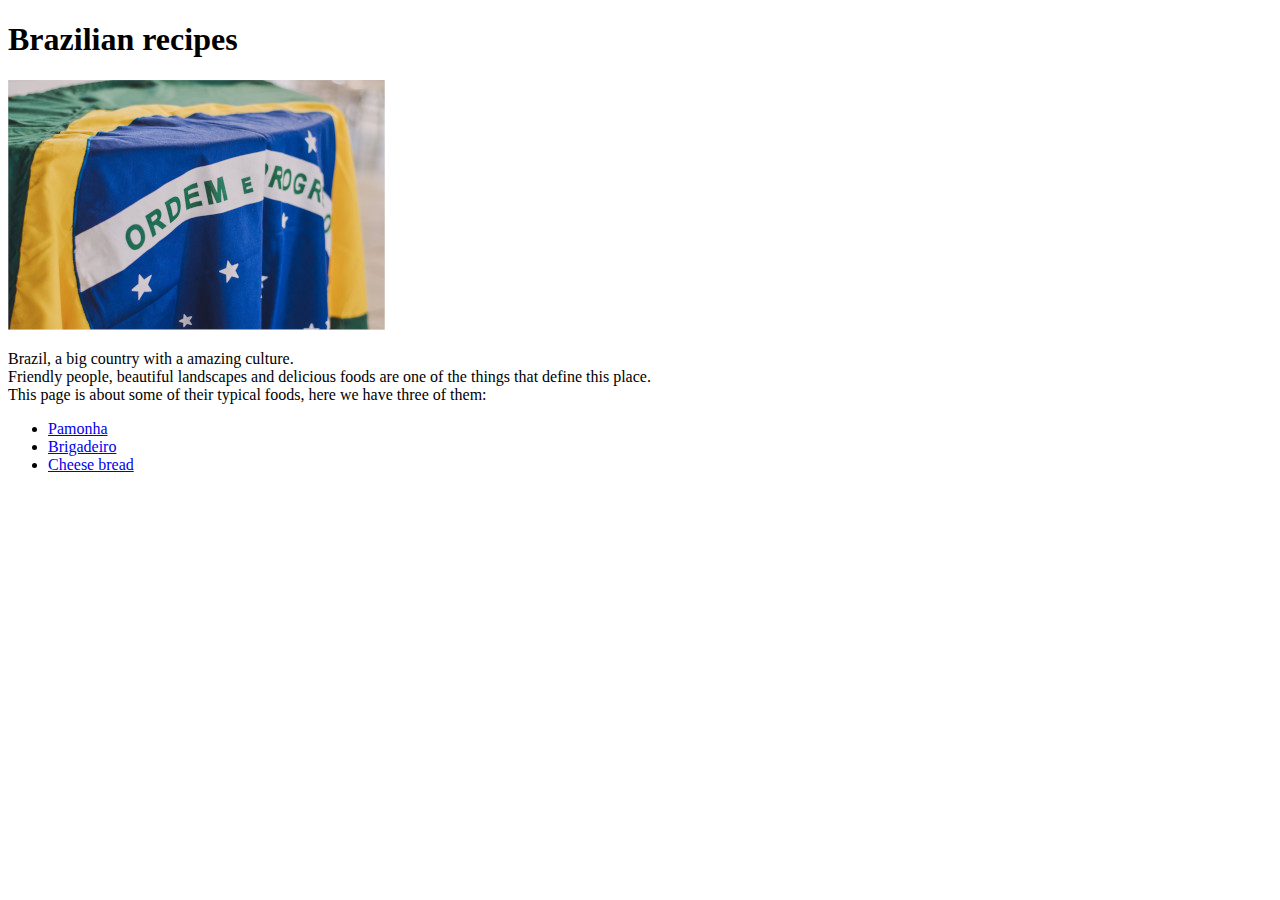
==== index.html @ 9f6324f1 "second commit" ====
<!DOCTYPE html>
<html lang="en">
<head>
    <meta charset="UTF-8">
    <meta http-equiv="X-UA-Compatible" content="IE=edge">
    <meta name="viewport" content="width=device-width, initial-scale=1.0">
    <title>Brazilian recipes</title>
</head>
<body>
    <h1>
        Brazilian recipes
    </h1>
    <a href="https://unsplash.com/photos/0mfj0jJt0dY" target="_blank">
        <img src="images/brazilian-flag.jpg" alt="Brazilian flag">
    </a>
    <p>
        Brazil, a big country with a amazing culture. <br> Friendly people, beautiful landscapes and delicious foods are one of the things that define this place. <br> This page is about some of their typical foods, here we have three of them:
    </p>
    <ul>
        <li>
            <a href="recipes/pamonha/pamonha.html">Pamonha</a>
        </li>
        <li>
            <a href="recipes/brigadeiro/brigadeiro.html">Brigadeiro</a>
        </li>
        <li>
            <a href="recipes/cheese bread/cheese-bread.html">Cheese bread</a>
        </li>
    </ul>
</body>
</html>
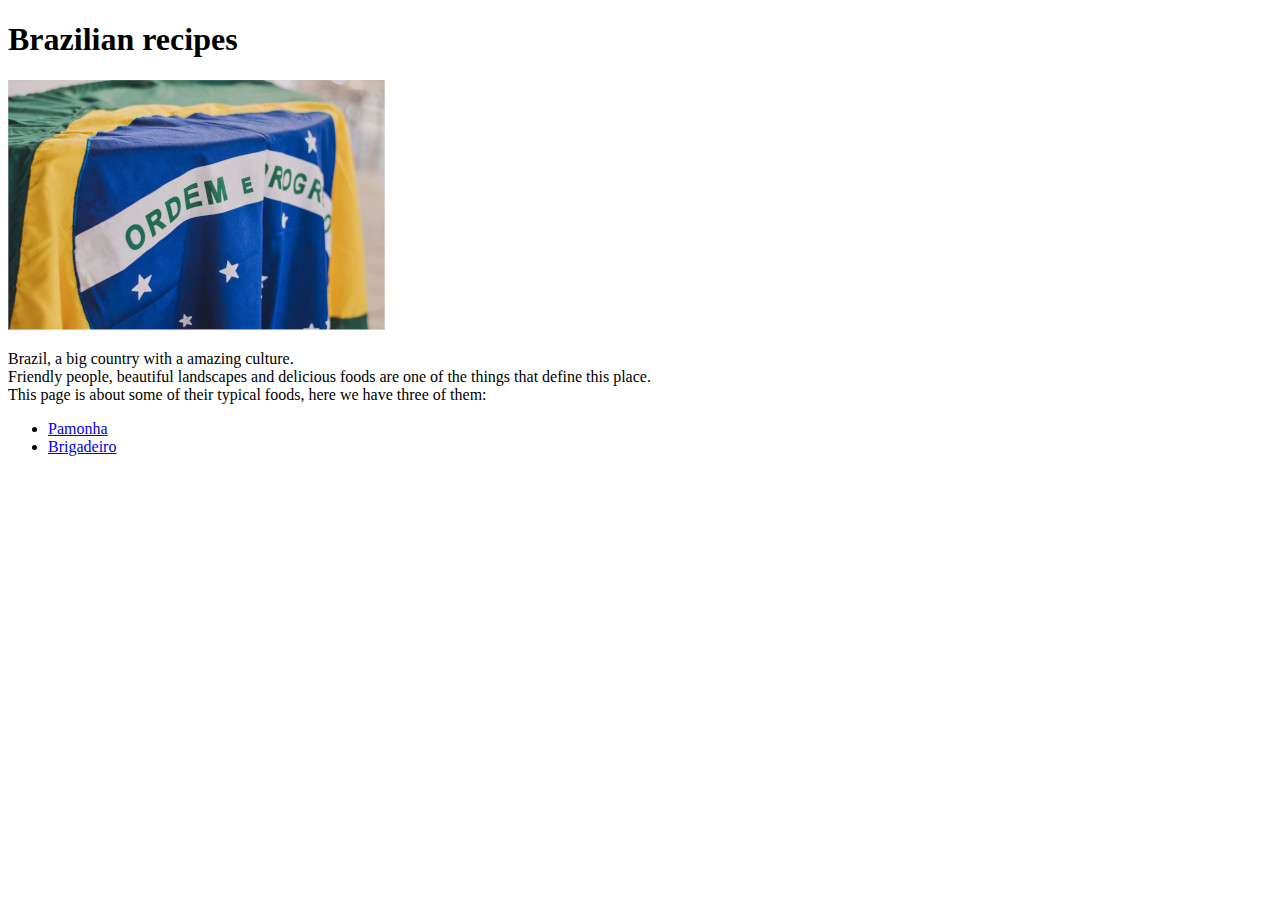
==== commit 38fb2a2a: "final commit" ====
--- a/index.html
+++ b/index.html
@@ -23,9 +23,6 @@
         <li>
             <a href="recipes/brigadeiro/brigadeiro.html">Brigadeiro</a>
         </li>
-        <li>
-            <a href="recipes/cheese bread/cheese-bread.html">Cheese bread</a>
-        </li>
     </ul>
 </body>
 </html>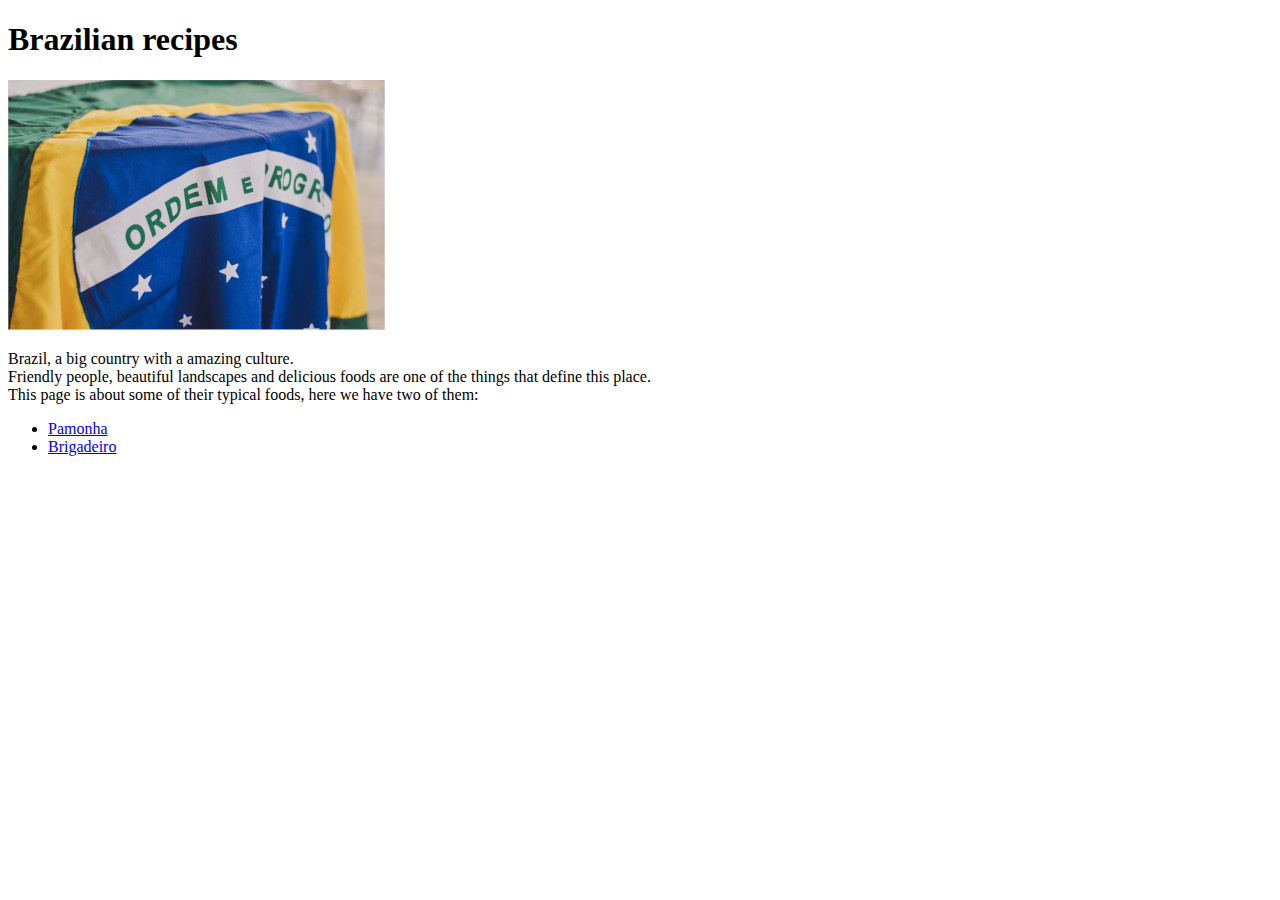
==== commit c2beb76b: "really final commit" ====
--- a/index.html
+++ b/index.html
@@ -14,7 +14,7 @@
         <img src="images/brazilian-flag.jpg" alt="Brazilian flag">
     </a>
     <p>
-        Brazil, a big country with a amazing culture. <br> Friendly people, beautiful landscapes and delicious foods are one of the things that define this place. <br> This page is about some of their typical foods, here we have three of them:
+        Brazil, a big country with a amazing culture. <br> Friendly people, beautiful landscapes and delicious foods are one of the things that define this place. <br> This page is about some of their typical foods, here we have two of them:
     </p>
     <ul>
         <li>
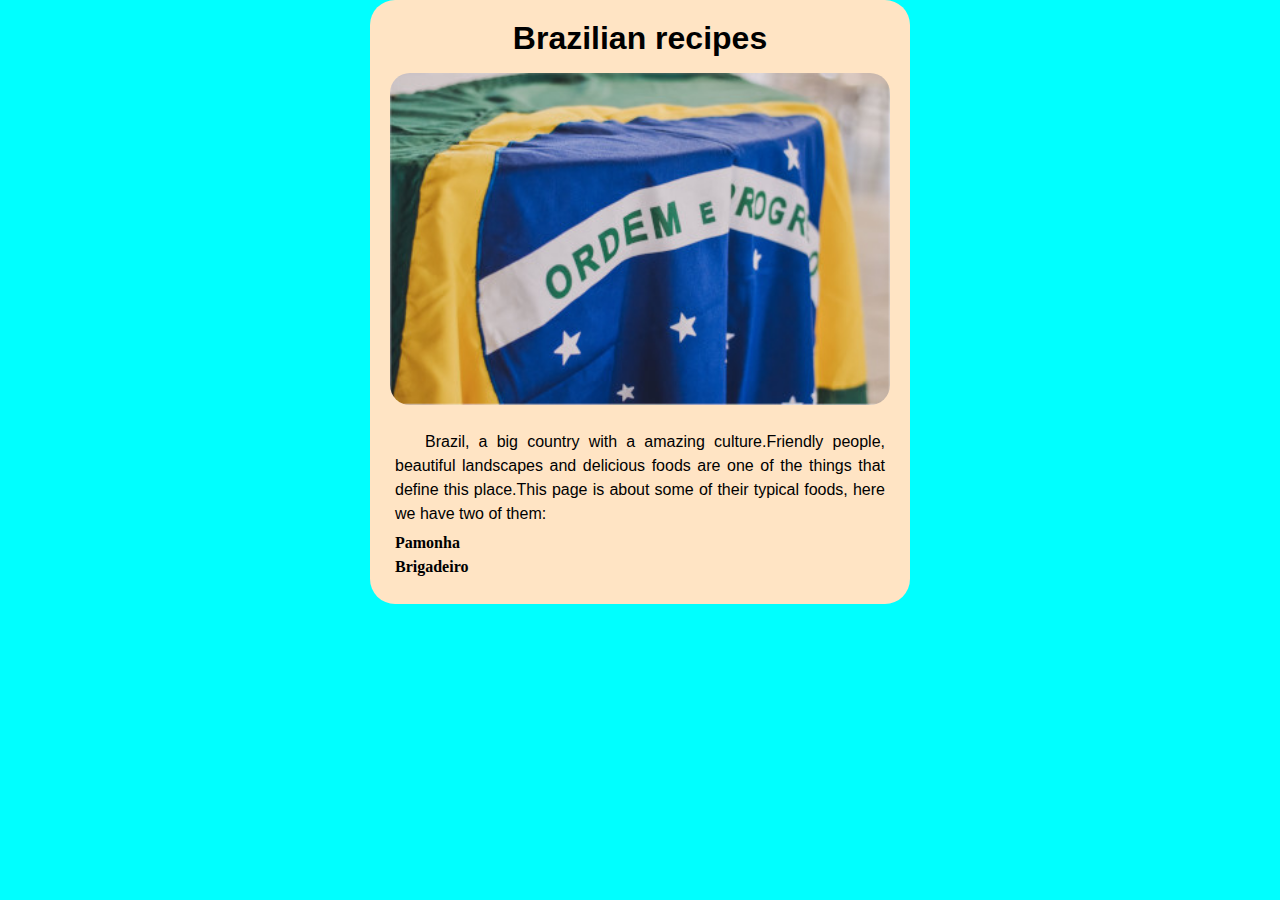
==== commit 26bfe6e4: "css added commit" ====
--- a/index.html
+++ b/index.html
@@ -5,24 +5,27 @@
     <meta http-equiv="X-UA-Compatible" content="IE=edge">
     <meta name="viewport" content="width=device-width, initial-scale=1.0">
     <title>Brazilian recipes</title>
+    <link rel="stylesheet" href="style.css">
 </head>
 <body>
-    <h1>
-        Brazilian recipes
-    </h1>
-    <a href="https://unsplash.com/photos/0mfj0jJt0dY" target="_blank">
-        <img src="images/brazilian-flag.jpg" alt="Brazilian flag">
-    </a>
-    <p>
-        Brazil, a big country with a amazing culture. <br> Friendly people, beautiful landscapes and delicious foods are one of the things that define this place. <br> This page is about some of their typical foods, here we have two of them:
-    </p>
-    <ul>
-        <li>
-            <a href="recipes/pamonha/pamonha.html">Pamonha</a>
-        </li>
-        <li>
-            <a href="recipes/brigadeiro/brigadeiro.html">Brigadeiro</a>
-        </li>
-    </ul>
+    <div class="box">
+        <h1 class="title">
+            Brazilian recipes
+        </h1>
+        <a href="https://unsplash.com/photos/0mfj0jJt0dY" target="_blank">
+            <img id="flag" src="images/brazilian-flag.jpg" alt="Brazilian flag">
+        </a>
+        <p>
+            Brazil, a big country with a amazing culture.Friendly people, beautiful landscapes and delicious foods are one of the things that define this place.This page is about some of their typical foods, here we have two of them:
+        </p>
+        <ul id="food">
+            <li>
+                <a href="recipes/pamonha/pamonha.html">Pamonha</a>
+            </li>
+            <li>
+                <a href="recipes/brigadeiro/brigadeiro.html">Brigadeiro</a>
+            </li>
+        </ul>
+    </div>
 </body>
 </html>--- a/style.css
+++ b/style.css
@@ -0,0 +1,80 @@
+* {
+    margin: 0px;
+    padding: 0px;
+}
+
+body {
+    background-color: aqua;
+}
+
+h2 {
+    margin: 15px;
+}
+
+.box {
+    background-color: bisque;
+    height: auto;
+    max-width: 500px;
+    width: 60%;
+    margin: auto;
+    padding: 20px;
+    border-radius: 25px;
+}
+
+.title{
+    font-family: Arial, Helvetica, sans-serif;
+    text-align: center;
+}
+
+.box p {
+    font-family: Verdana, Geneva, Tahoma, sans-serif;
+    text-align: justify;
+    text-indent: 30px;
+    font-size: 1em;
+    margin: 5px;
+    line-height: 1.5em;
+}
+
+ul#food {
+    margin: 5px;
+    line-height: 1.5em;
+    font-size: 1em;
+    font-weight: bold;
+    list-style-position: inside;
+}
+
+.box ul {
+    margin: 5px;
+    line-height: 1.5em;
+    font-size: 1em;
+    list-style-position: inside;
+    list-style-type: none;
+}
+
+.box ol {
+    margin: 5px;
+    line-height: 1.5em;
+    font-size: 1em;
+    list-style-position: inside;
+}
+
+.box a {
+    text-decoration: none;
+    color: black;
+}
+
+img {
+    width: 100%;
+    margin-top: 16px;
+    margin-bottom: 16px;
+    border-radius: 20px;
+}
+
+button.back {
+    height: auto;
+    width: 100px;
+}
+
+a.back{
+    font-size: 18px;
+}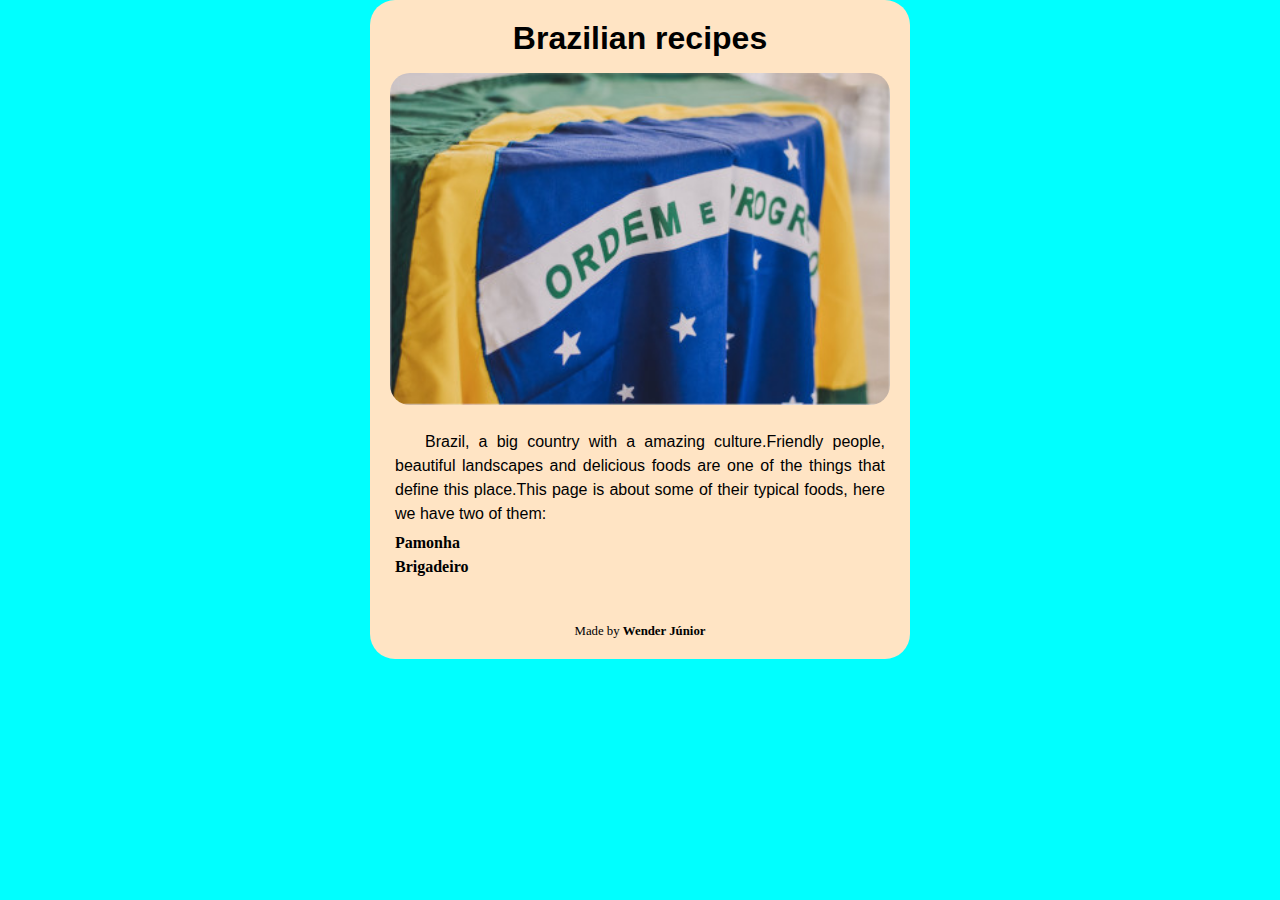
==== commit 0105cdd3: "footer added commit" ====
--- a/index.html
+++ b/index.html
@@ -27,5 +27,10 @@
             </li>
         </ul>
     </div>
+    <footer>
+        <p>
+            Made by <a href="https://github.com/Wender13" target="_blank">Wender Júnior</a>
+        </p>
+    </footer>
 </body>
 </html>--- a/style.css
+++ b/style.css
@@ -15,10 +15,10 @@
     background-color: bisque;
     height: auto;
     max-width: 500px;
-    width: 60%;
+    width: 85%;
     margin: auto;
     padding: 20px;
-    border-radius: 25px;
+    border-radius: 25px 25px 0px 0px;
 }
 
 .title{
@@ -71,10 +71,36 @@
 }
 
 button.back {
+    margin-top: 15px;
     height: auto;
     width: 100px;
 }
 
 a.back{
     font-size: 18px;
+}
+
+footer {
+    background-color: bisque;
+    text-align: center;
+    font-size: 0.8em;
+    max-width: 500px;
+    width: 85%;
+    margin: auto;
+    padding: 20px;
+    border-radius: 0px 0px 25px 25px;
+}
+
+footer > p > a {
+    color: rgb(0, 0, 0);
+    text-decoration: none;
+    font-weight: bolder;
+}
+
+footer > p > a:hover {
+    color: aqua;
+}
+
+footer > p {
+    text-align: center;
 }